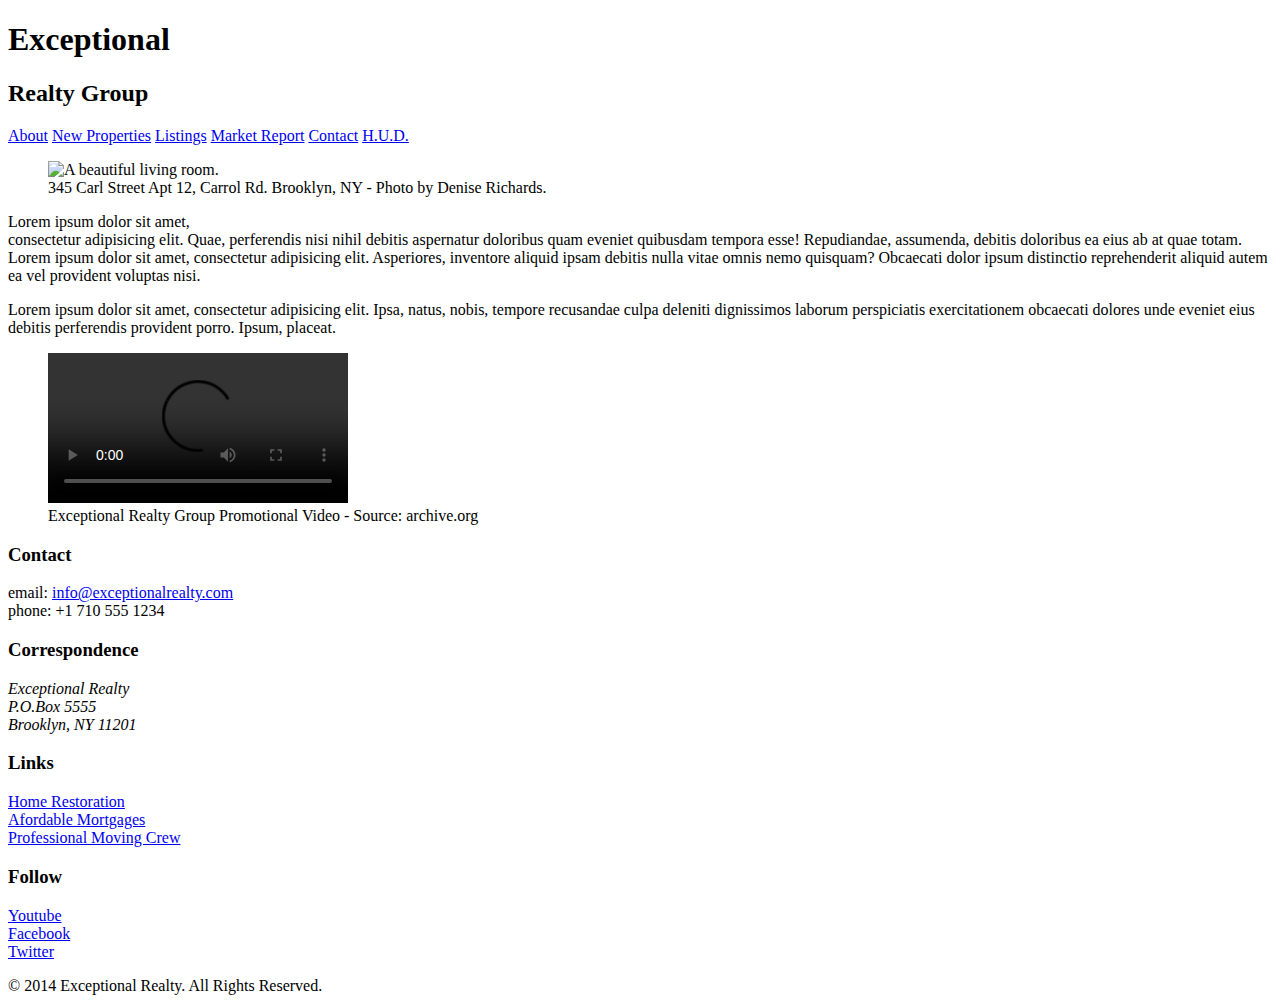
==== index.html @ 80723217 "automatically backed up by learn" ====
<!DOCTYPE html>
<html lang="en">
  <head>
    <meta charset="UTF-8">
  <title>Exceptional Realty Group - Luxury Homes - About</title>
  <link rel="stylesheet" href="css/style.css">
  </head>
  <body>
    <header>
      <!-- logo -->
      <h1>Exceptional</h1>
      <h2>Realty Group</h2>

      <nav>
        <a href="index.html">About</a> <a href="new-properties.html">New Properties</a> <a href="real-estate-listings.html">Listings</a> <a href="market-report.html">Market Report</a> <a href="contact.html">Contact</a> <a href="http://hud.gov" target="_blank">H.U.D.</a>
      </nav>
    </header>

    <section id="featured-property">
      <figure>
        <img src="images/intro-pic.jpg" alt="A beautiful living room." title="Welcome to Exceptional Realty Group">
        <figcaption>345 Carl Street Apt 12, Carrol Rd. Brooklyn, NY - Photo by Denise Richards.</figcaption>
      </figure>

      <p>Lorem ipsum dolor sit amet,<br> consectetur adipisicing elit. Quae, perferendis nisi nihil debitis aspernatur doloribus quam eveniet quibusdam tempora esse! Repudiandae, assumenda, debitis doloribus ea eius ab at quae totam. Lorem ipsum dolor sit amet, consectetur adipisicing elit. Asperiores, inventore aliquid ipsam debitis nulla vitae omnis nemo quisquam? Obcaecati dolor ipsum distinctio reprehenderit aliquid autem ea vel provident voluptas nisi.</p>
      <p>Lorem ipsum dolor sit amet, consectetur adipisicing elit. Ipsa, natus, nobis, tempore recusandae culpa deleniti dignissimos laborum perspiciatis exercitationem obcaecati dolores unde eveniet eius debitis perferendis provident porro. Ipsum, placeat.</p>
    </section>

    <section id="promotional">
      <figure>
        <video controls>
          <source src="videos/real-estate.mp4" type="video/mp4"> 
          <source src="videos/real-estate.ogv" type="video/ogg">
          Your browser does not support HTML5 video. <a href="http://browsehappy.com" target="_blank">Please upgrade your browser</a>.
        </video>
        <figcaption>Exceptional Realty Group Promotional Video - Source: archive.org</figcaption>
      </figure>
    </section>

    <section id="details">
      <div>
        <h3>Contact</h3>
        <p>
          email: <a href="mailto:info@exceptionalrealty.com">info@exceptionalrealty.com</a><br>
          phone: +1 710 555 1234
        </p>
        <h3>Correspondence</h3>
        <address>
          Exceptional Realty<br>
          P.O.Box 5555<br>
          Brooklyn, NY 11201
        </address>
      </div>

      <div>
        <h3>Links</h3>
        <p>
          <a href="#" target="_blank">Home Restoration</a><br>
          <a href="#" target="_blank">Afordable Mortgages</a><br>
          <a href="#" target="_blank">Professional Moving Crew</a>
        </p>
      </div>

      <div>
        <h3>Follow</h3>
        <p>
          <a href="#" target="_blank">Youtube</a><br>
          <a href="#" target="_blank">Facebook</a><br>
          <a href="#" target="_blank">Twitter</a>
        </p>
      </div>
    </section>

    <footer>
      &copy; 2014 Exceptional Realty. All Rights Reserved.
    </footer>

  </body>
</html>
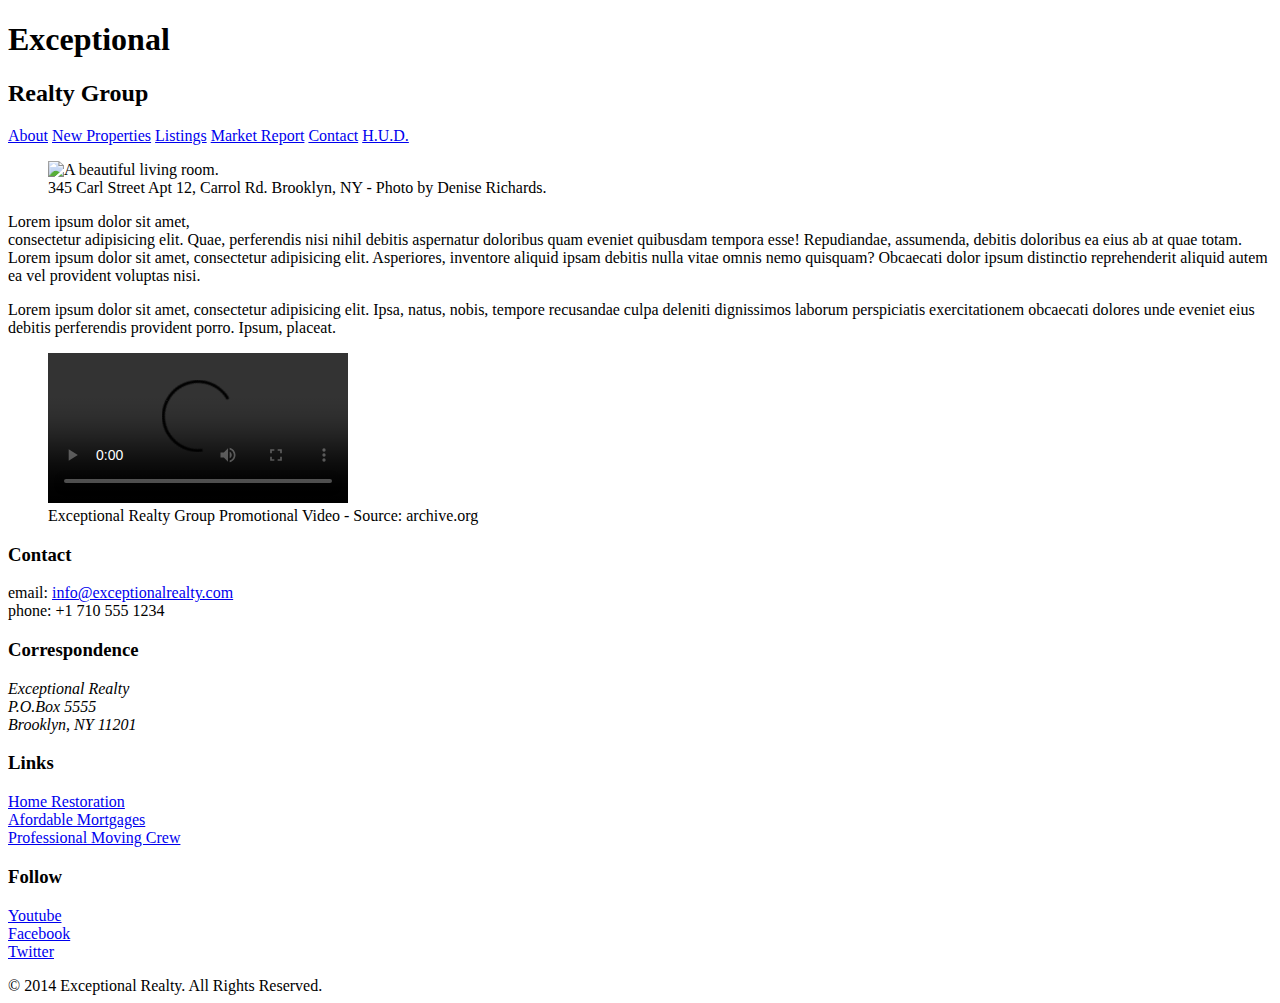
==== commit da9f6884: "automatically backed up by learn" ====
--- a/index.html
+++ b/index.html
@@ -3,6 +3,8 @@
   <head>
     <meta charset="UTF-8">
   <title>Exceptional Realty Group - Luxury Homes - About</title>
+  <link rel="stylesheet" href="https://cdnjs.cloudflare.com/ajax/libs/
+  normalize/8.0.0/normalize.min.css"
   <link rel="stylesheet" href="css/style.css">
   </head>
   <body>
@@ -29,7 +31,7 @@
     <section id="promotional">
       <figure>
         <video controls>
-          <source src="videos/real-estate.mp4" type="video/mp4"> 
+          <source src="videos/real-estate.mp4" type="video/mp4">
           <source src="videos/real-estate.ogv" type="video/ogg">
           Your browser does not support HTML5 video. <a href="http://browsehappy.com" target="_blank">Please upgrade your browser</a>.
         </video>
@@ -76,4 +78,4 @@
     </footer>
 
   </body>
-</html>+</html>
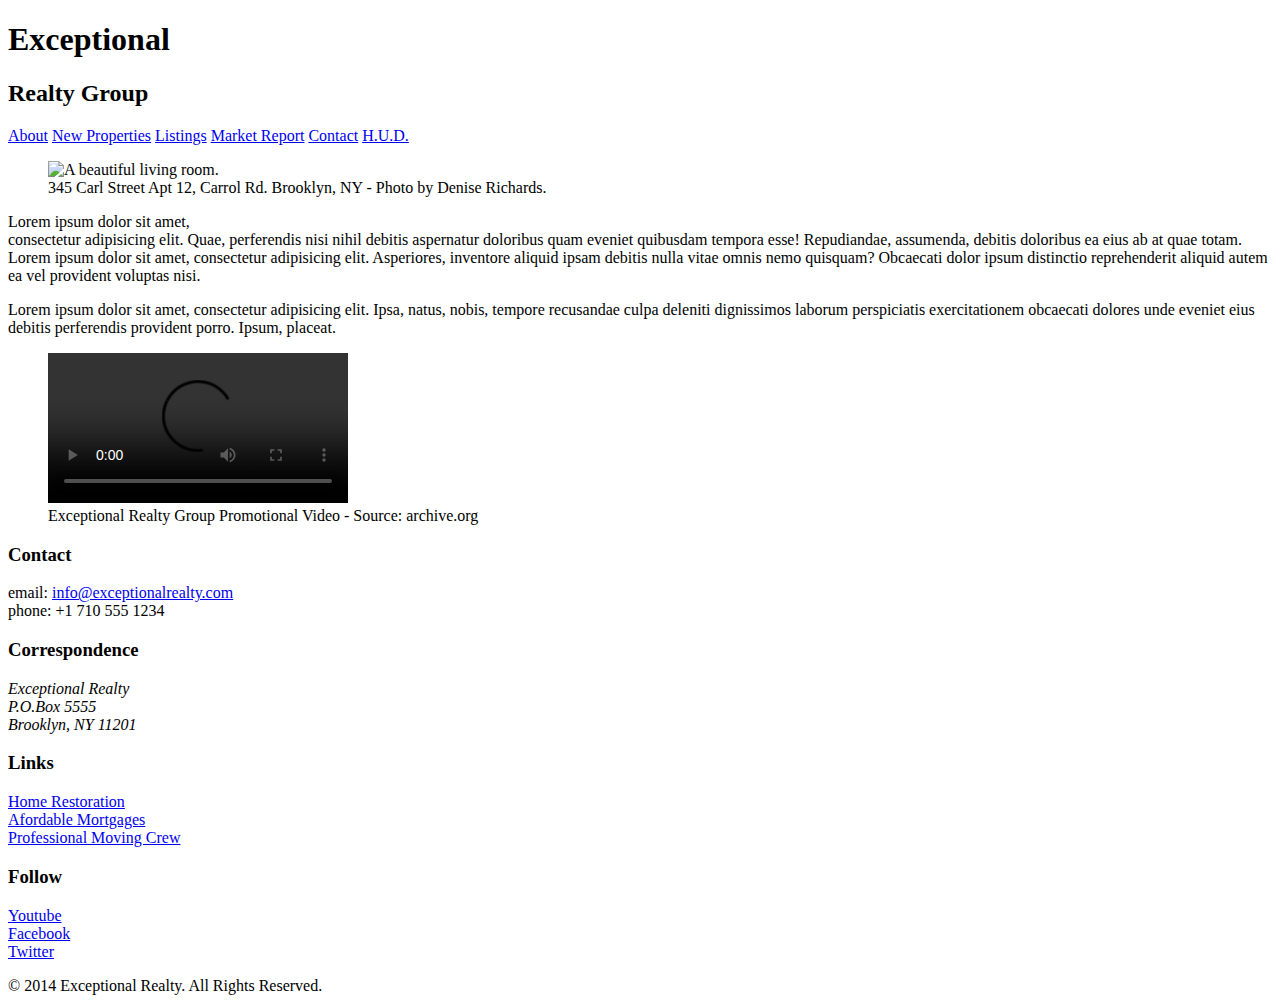
==== commit 0d300da5: "automatically backed up by learn" ====
--- a/index.html
+++ b/index.html
@@ -4,7 +4,7 @@
     <meta charset="UTF-8">
   <title>Exceptional Realty Group - Luxury Homes - About</title>
   <link rel="stylesheet" href="https://cdnjs.cloudflare.com/ajax/libs/
-  normalize/8.0.0/normalize.min.css"
+  normalize/8.0.0/normalize.min.css">
   <link rel="stylesheet" href="css/style.css">
   </head>
   <body>
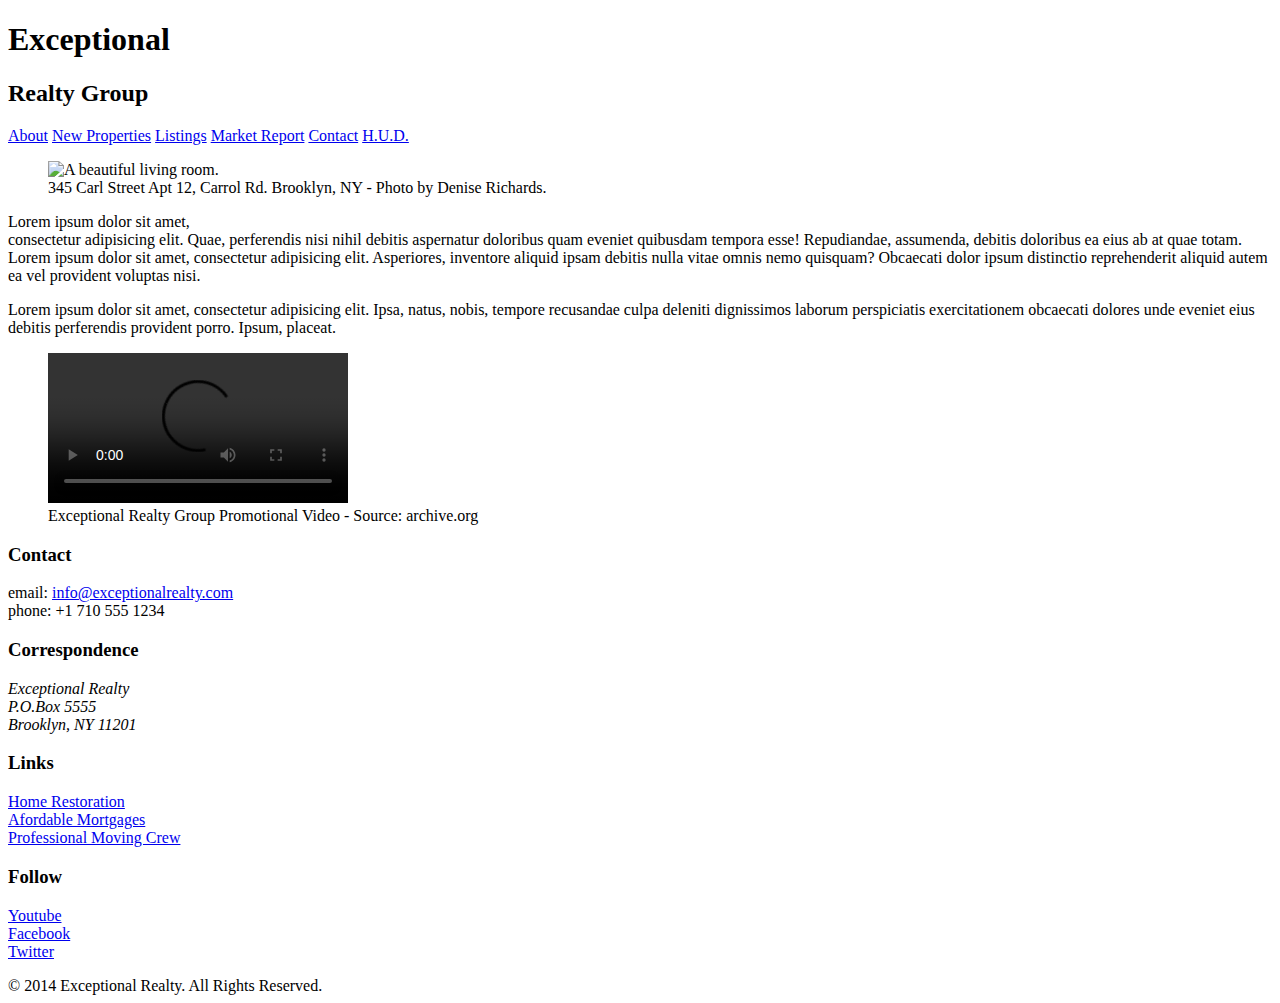
==== commit 6fc2d857: "automatically backed up by learn" ====
--- a/index.html
+++ b/index.html
@@ -5,6 +5,8 @@
   <title>Exceptional Realty Group - Luxury Homes - About</title>
   <link rel="stylesheet" href="https://cdnjs.cloudflare.com/ajax/libs/
   normalize/8.0.0/normalize.min.css">
+  <script>src="https://cdnjs.cloudflare.com/ajax/libs/modernizr/2.8.3/modernizr.min.js"
+  </script>
   <link rel="stylesheet" href="css/style.css">
   </head>
   <body>
